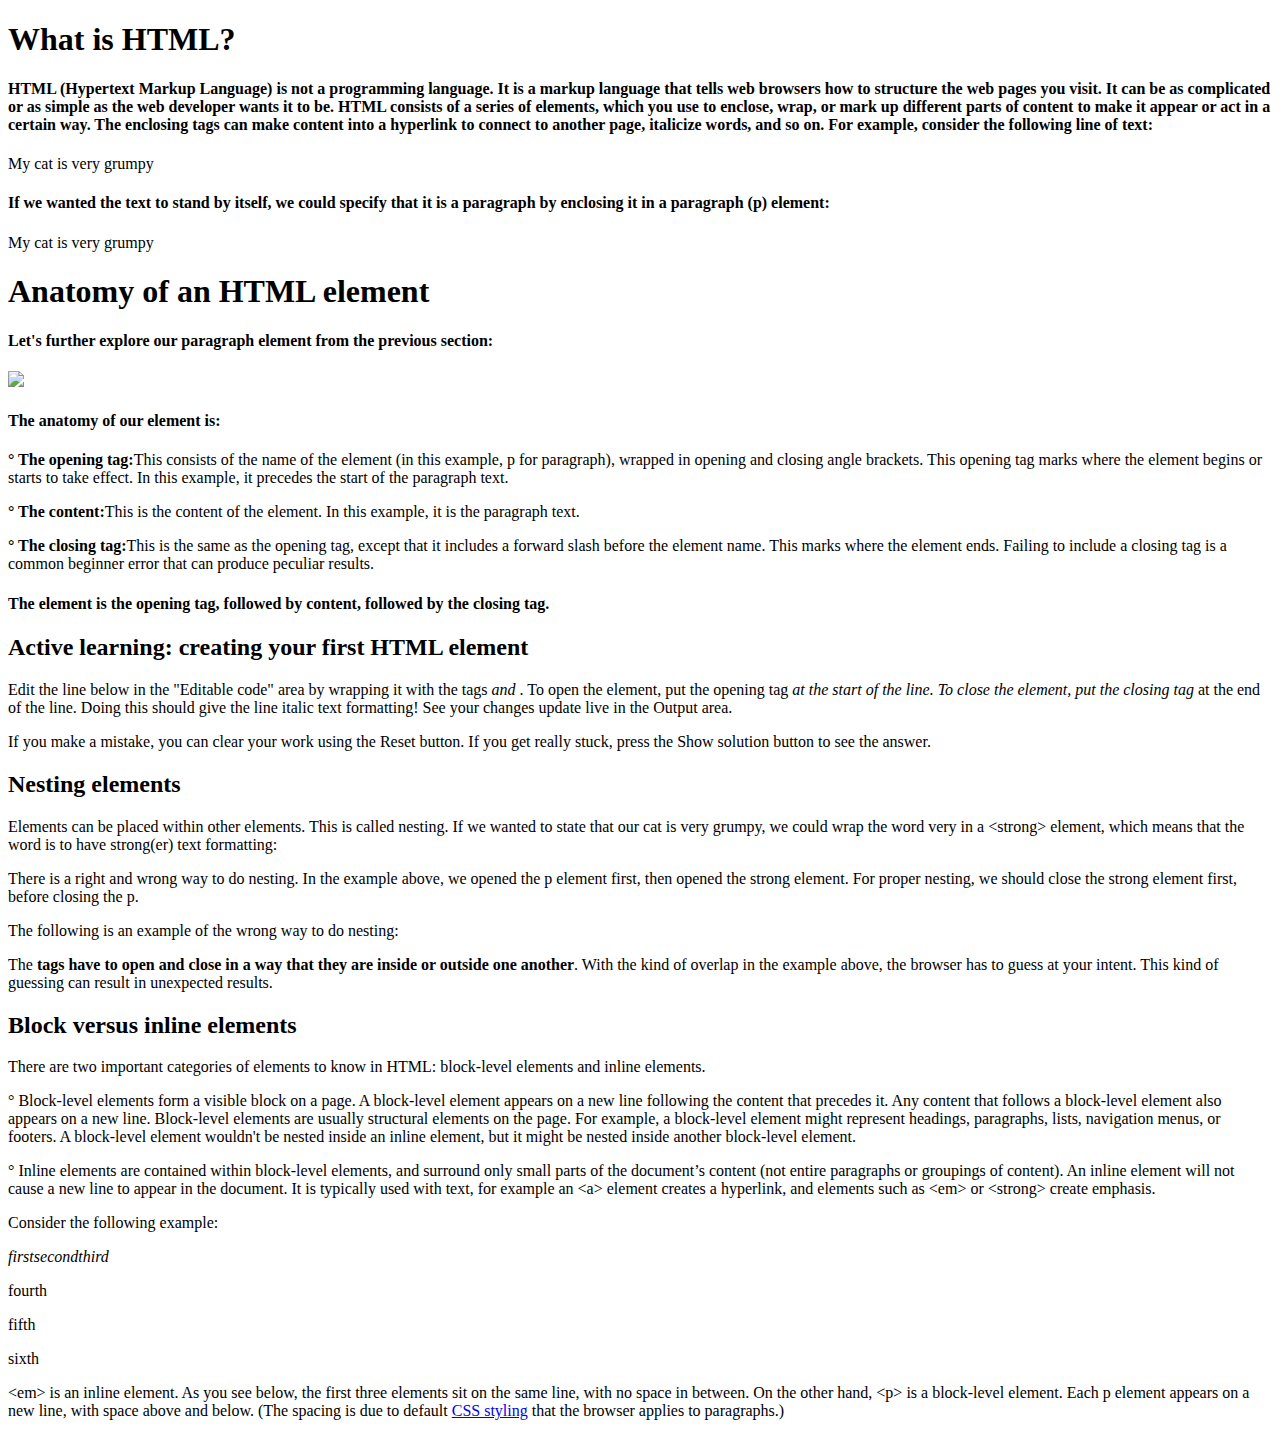
==== code/index.html @ f336d5cf "Next Topic: Empty elements" ====
<!DOCTYPE html>
<html lang="en">
<head>
    <meta charset="UTF-8">
    <title>MDN Learn Resource</title>
</head>
<body>

<h1>What is HTML?</h1>

<h4>HTML (Hypertext Markup Language) is not a programming language. It is a markup language that tells web browsers how to structure the web pages you visit. It can be as complicated or as simple as the web developer wants it to be. HTML consists of a series of elements, which you use to enclose, wrap, or mark up different parts of content to make it appear or act in a certain way. The enclosing tags can make content into a hyperlink to connect to another page, italicize words, and so on.  For example, consider the following line of text:</h4>

<p>My cat is very grumpy</p>


<h4> If we wanted the text to stand by itself, we could specify that it is a paragraph by enclosing it in a paragraph (p) element:</h4>

<p>My cat is very grumpy</p>

<h1>Anatomy of an HTML element</h1>

<h4>Let's further explore our paragraph element from the previous section:</h4>

<img src="https://developer.mozilla.org/en-US/docs/Learn/HTML/Introduction_to_HTML/Getting_started/grumpy-cat-small.png">

<h4>The anatomy of our element is:</h4>

<p><strong>° The opening tag:</strong>This consists of the name of the element (in this example, p for paragraph), wrapped in opening and closing angle brackets. This opening tag marks where the element begins or starts to take effect. In this example, it precedes the start of the paragraph text.</p>

<p><strong>° The content:</strong>This is the content of the element. In this example, it is the paragraph text.</p>

<p><strong>° The closing tag:</strong>This is the same as the opening tag, except that it includes a forward slash before the element name. This marks where the element ends. Failing to include a closing tag is a common beginner error that can produce peculiar results.</p>

<h4>The element is the opening tag, followed by content, followed by the closing tag.</h4>

<h2>Active learning: creating your first HTML element</h2>

<p>Edit the line below in the "Editable code" area by wrapping it with the tags <em> and </em>. To open the element, put the opening tag <em> at the start of the line. To close the element, put the closing tag </em> at the end of the line. Doing this should give the line italic text formatting! See your changes update live in the Output area.</p>

<p>If you make a mistake, you can clear your work using the Reset button. If you get really stuck, press the Show solution button to see the answer.</p>

<h2> Nesting elements </h2>

<p>Elements can be placed within other elements. This is called nesting. If we wanted to state that our cat is very grumpy, we could wrap the word very in a  &lt;strong&gt; element, which means that the word is to have strong(er) text formatting:</p>

<p>There is a right and wrong way to do nesting. In the example above, we opened the p element first, then opened the strong element. For proper nesting, we should close the strong element first, before closing the p.</p>

<p>The following is an example of the wrong way to do nesting:</p>

<p>The <strong>tags have to open and close in a way that they are inside or outside one another</strong>. With the kind of overlap in the example above, the browser has to guess at your intent. This kind of guessing can result in unexpected results.</p>

<h2>Block versus inline elements</h2>

<p>There are two important categories of elements to know in HTML: block-level elements and inline elements.</p>

<p>° Block-level elements form a visible block on a page. A block-level element appears on a new line following the content that precedes it. Any content that follows a block-level element also appears on a new line. Block-level elements are usually structural elements on the page. For example, a block-level element might represent headings, paragraphs, lists, navigation menus, or footers. A block-level element wouldn't be nested inside an inline element, but it might be nested inside another block-level element.</p>

<p>° Inline elements are contained within block-level elements, and surround only small parts of the document’s content (not entire paragraphs or groupings of content). An inline element will not cause a new line to appear in the document. It is typically used with text, for example an &lt;a&gt; element creates a hyperlink, and elements such as &lt;em&gt; or &lt;strong&gt; create emphasis.</p>

<p>Consider the following example:</p>

<!--
<em>first</em><em>second</em><em>third</em>

<p>fourth</p><p>fifth</p><p>sixth</p>
--->

<em>first</em><em>second</em><em>third</em>

<p>fourth</p><p>fifth</p><p>sixth</p>

<p>&lt;em&gt; is an inline element. As you see below, the first three elements sit on the same line, with no space in between. On the other hand, &lt;p&gt; is a block-level element. Each p element appears on a new line, with space above and below. (The spacing is due to default <a href="https://developer.mozilla.org/en-US/docs/Learn/CSS/First_steps">CSS styling</a> that the browser applies to paragraphs.)</p>

</body>
</html>
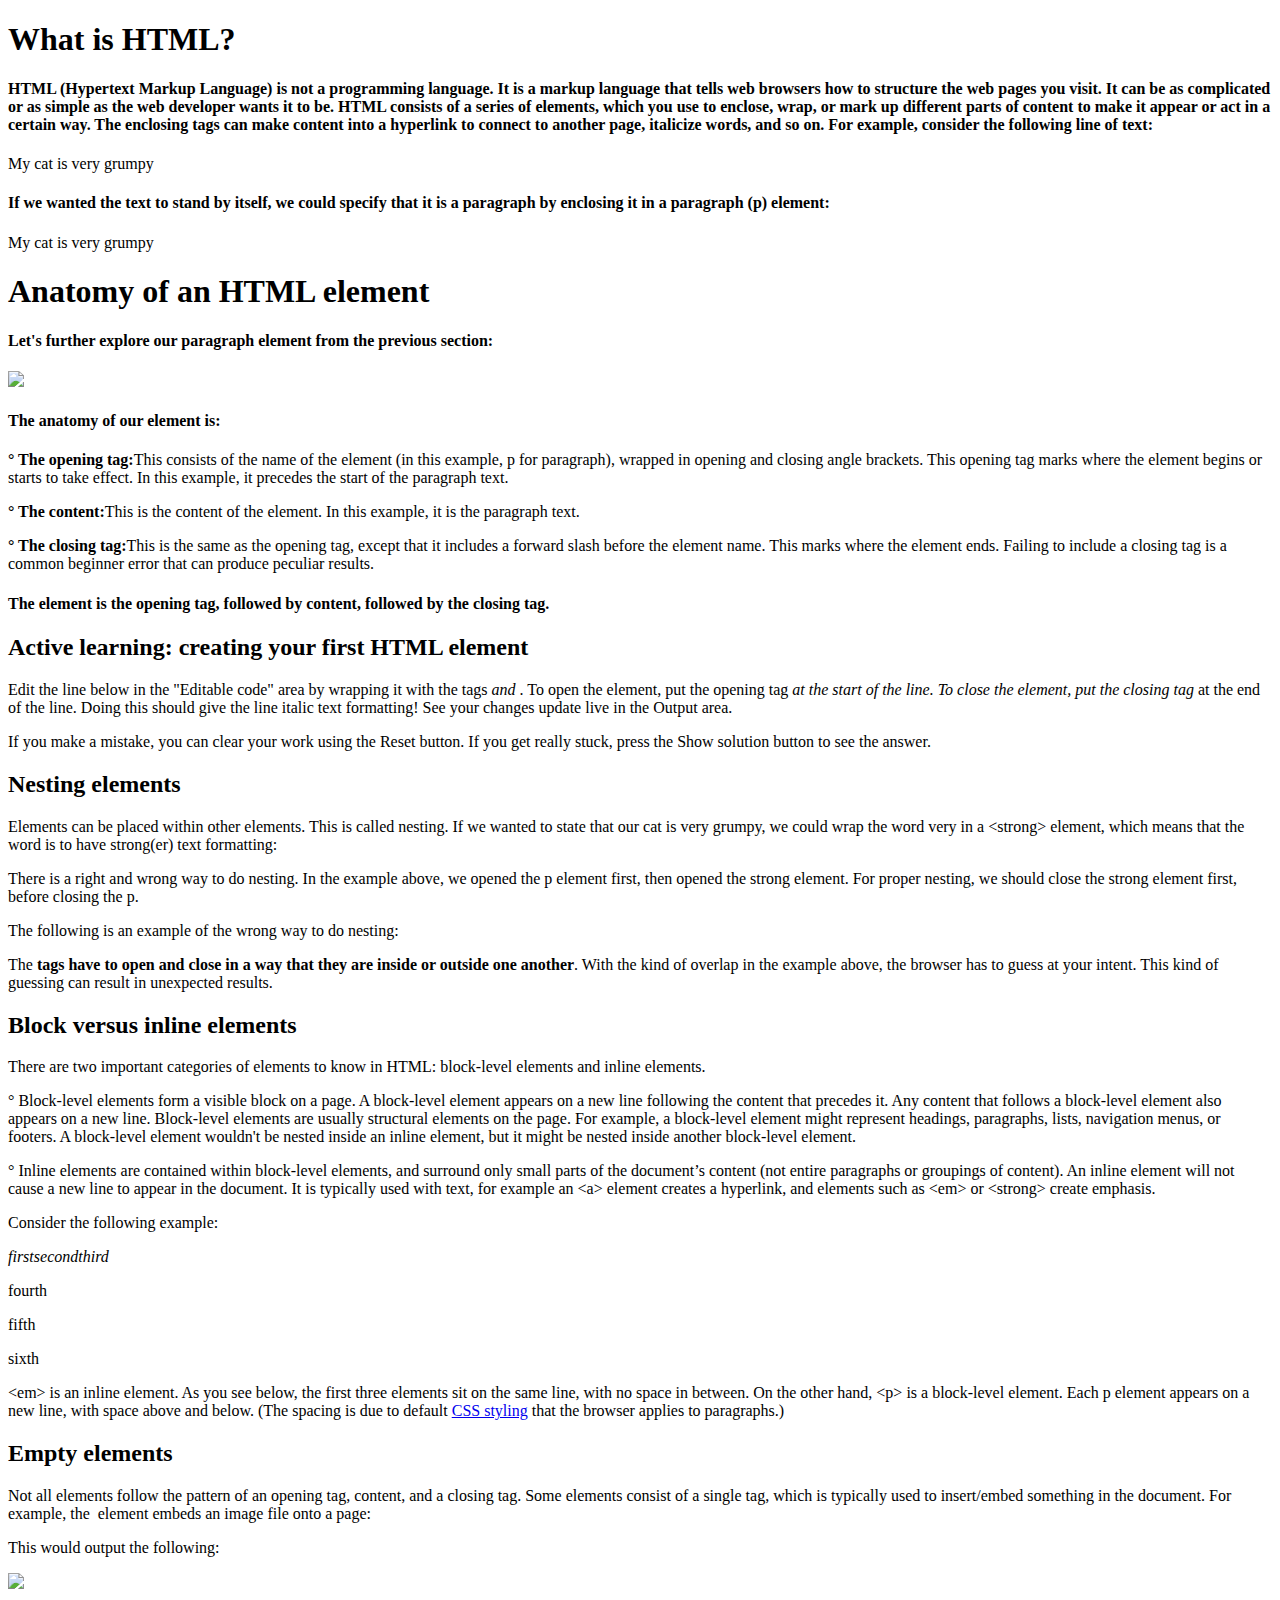
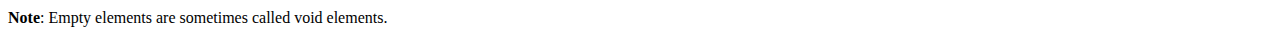
==== commit 1699cd0e: "Next Topic: Attributes" ====
--- a/code/index.html
+++ b/code/index.html
@@ -71,5 +71,19 @@
 
 <p>&lt;em&gt; is an inline element. As you see below, the first three elements sit on the same line, with no space in between. On the other hand, &lt;p&gt; is a block-level element. Each p element appears on a new line, with space above and below. (The spacing is due to default <a href="https://developer.mozilla.org/en-US/docs/Learn/CSS/First_steps">CSS styling</a> that the browser applies to paragraphs.)</p>
 
+<h2>Empty elements</h2>
+
+<p>Not all elements follow the pattern of an opening tag, content, and a closing tag. Some elements consist of a single tag, which is typically used to insert/embed something in the document. For example, the <img> element embeds an image file onto a page:</p>
+
+<!--
+<img src="https://raw.githubusercontent.com/mdn/beginner-html-site/gh-pages/images/firefox-icon.png">
+--->
+
+<p>This would output the following:</p>
+
+<img src="https://raw.githubusercontent.com/mdn/beginner-html-site/gh-pages/images/firefox-icon.png">
+
+<p><strong>Note</strong>: Empty elements are sometimes called void elements.</p>
+
 </body>
 </html>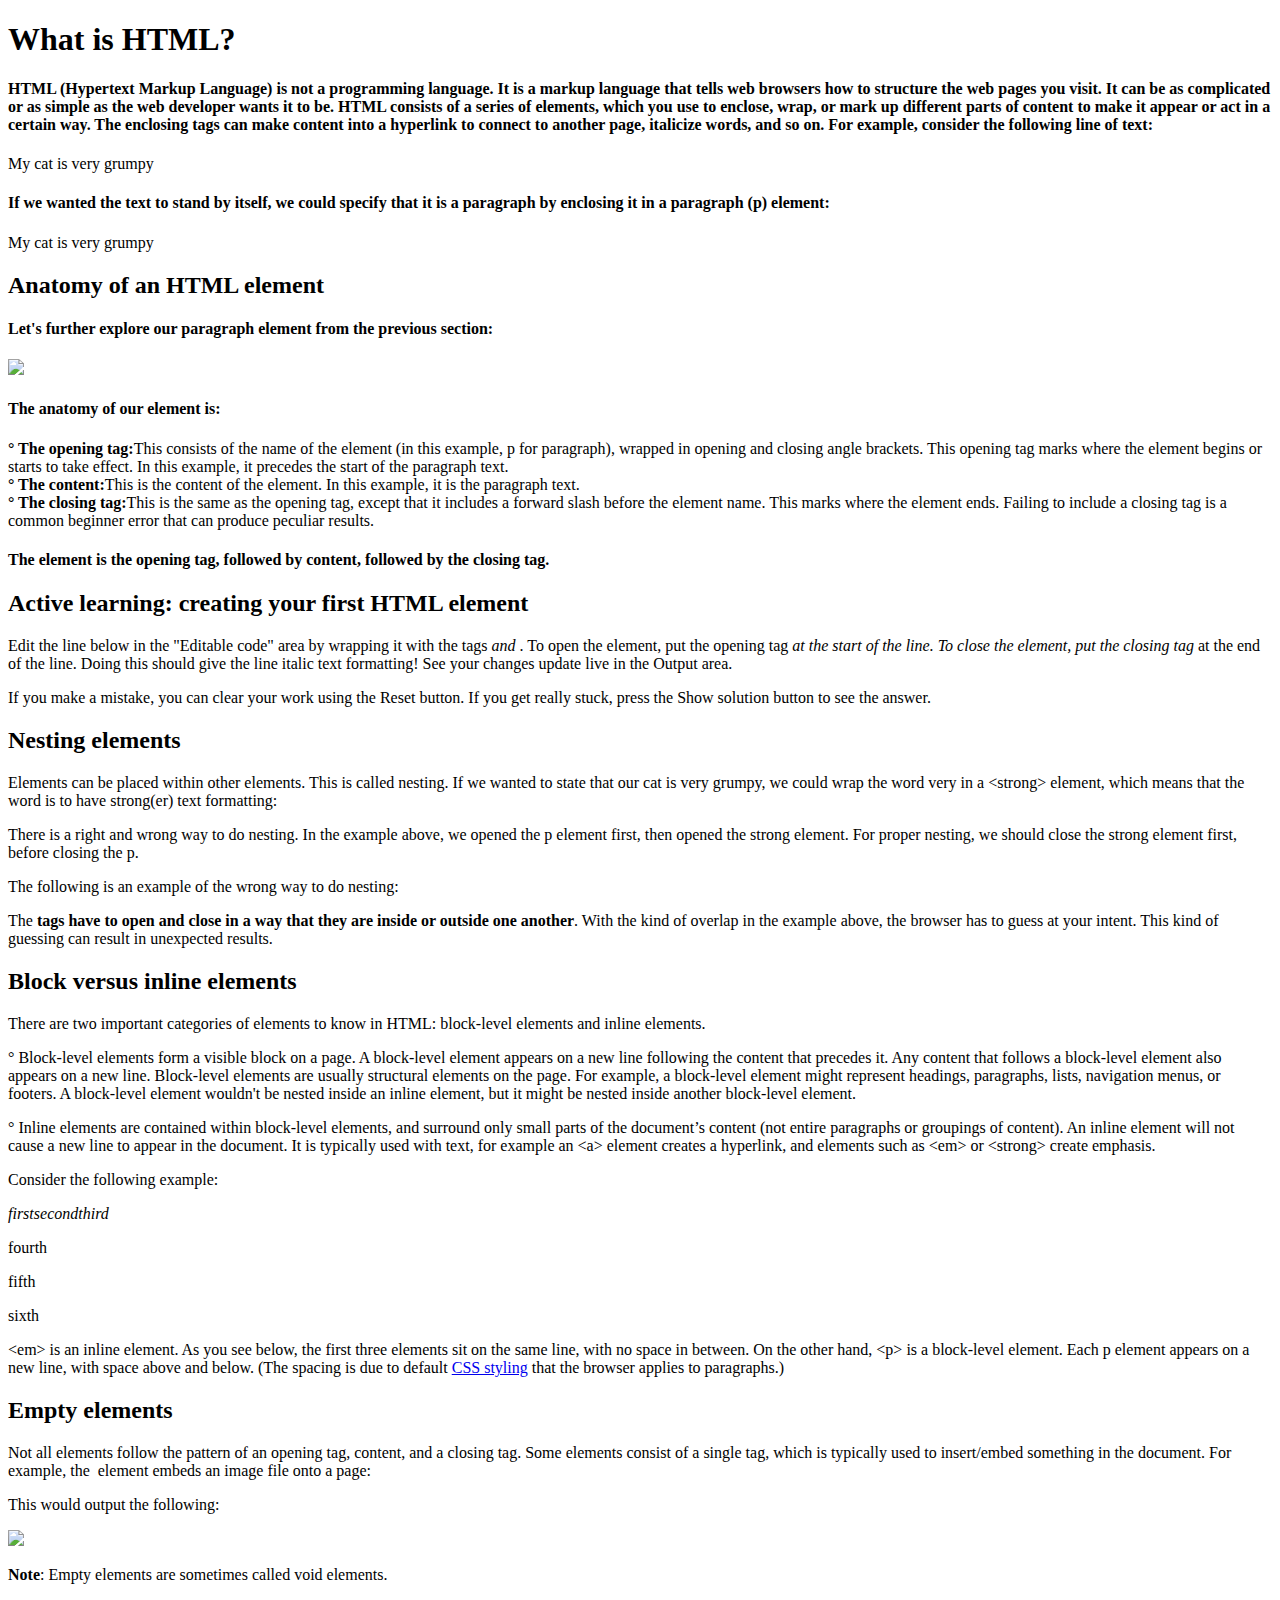
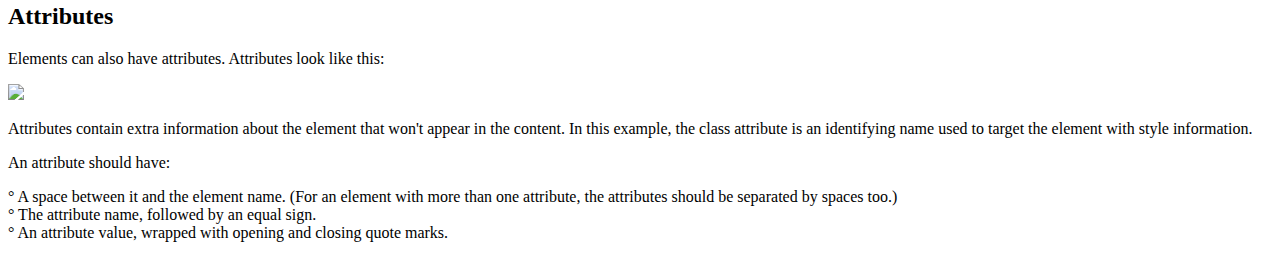
==== commit 380bdfc1: "Next Topic: Active learning: Adding attributes to an element" ====
--- a/code/index.html
+++ b/code/index.html
@@ -17,7 +17,7 @@
 
 <p>My cat is very grumpy</p>
 
-<h1>Anatomy of an HTML element</h1>
+<h2>Anatomy of an HTML element</h2>
 
 <h4>Let's further explore our paragraph element from the previous section:</h4>
 
@@ -25,11 +25,11 @@
 
 <h4>The anatomy of our element is:</h4>
 
-<p><strong>° The opening tag:</strong>This consists of the name of the element (in this example, p for paragraph), wrapped in opening and closing angle brackets. This opening tag marks where the element begins or starts to take effect. In this example, it precedes the start of the paragraph text.</p>
-
-<p><strong>° The content:</strong>This is the content of the element. In this example, it is the paragraph text.</p>
-
-<p><strong>° The closing tag:</strong>This is the same as the opening tag, except that it includes a forward slash before the element name. This marks where the element ends. Failing to include a closing tag is a common beginner error that can produce peculiar results.</p>
+<p>
+    <strong>° The opening tag:</strong>This consists of the name of the element (in this example, p for paragraph), wrapped in opening and closing angle brackets. This opening tag marks where the element begins or starts to take effect. In this example, it precedes the start of the paragraph text.<br />
+    <strong>° The content:</strong>This is the content of the element. In this example, it is the paragraph text.<br/>
+    <strong>° The closing tag:</strong>This is the same as the opening tag, except that it includes a forward slash before the element name. This marks where the element ends. Failing to include a closing tag is a common beginner error that can produce peculiar results.<br />
+</p>
 
 <h4>The element is the opening tag, followed by content, followed by the closing tag.</h4>
 
@@ -85,5 +85,21 @@
 
 <p><strong>Note</strong>: Empty elements are sometimes called void elements.</p>
 
+<h2>Attributes</h2>
+
+<p>Elements can also have attributes. Attributes look like this:</p>
+
+<img src="https://developer.mozilla.org/en-US/docs/Learn/HTML/Introduction_to_HTML/Getting_started/grumpy-cat-attribute-small.png">
+
+<p>Attributes contain extra information about the element that won't appear in the content. In this example, the class attribute is an identifying name used to target the element with style information.</p>
+
+<p>An attribute should have:</p>
+
+<p>
+    ° A space between it and the element name. (For an element with more than one attribute, the attributes should be separated by spaces too.)<br />
+    ° The attribute name, followed by an equal sign.<br />
+    ° An attribute value, wrapped with opening and closing quote marks.<br />
+</p>
+
 </body>
 </html>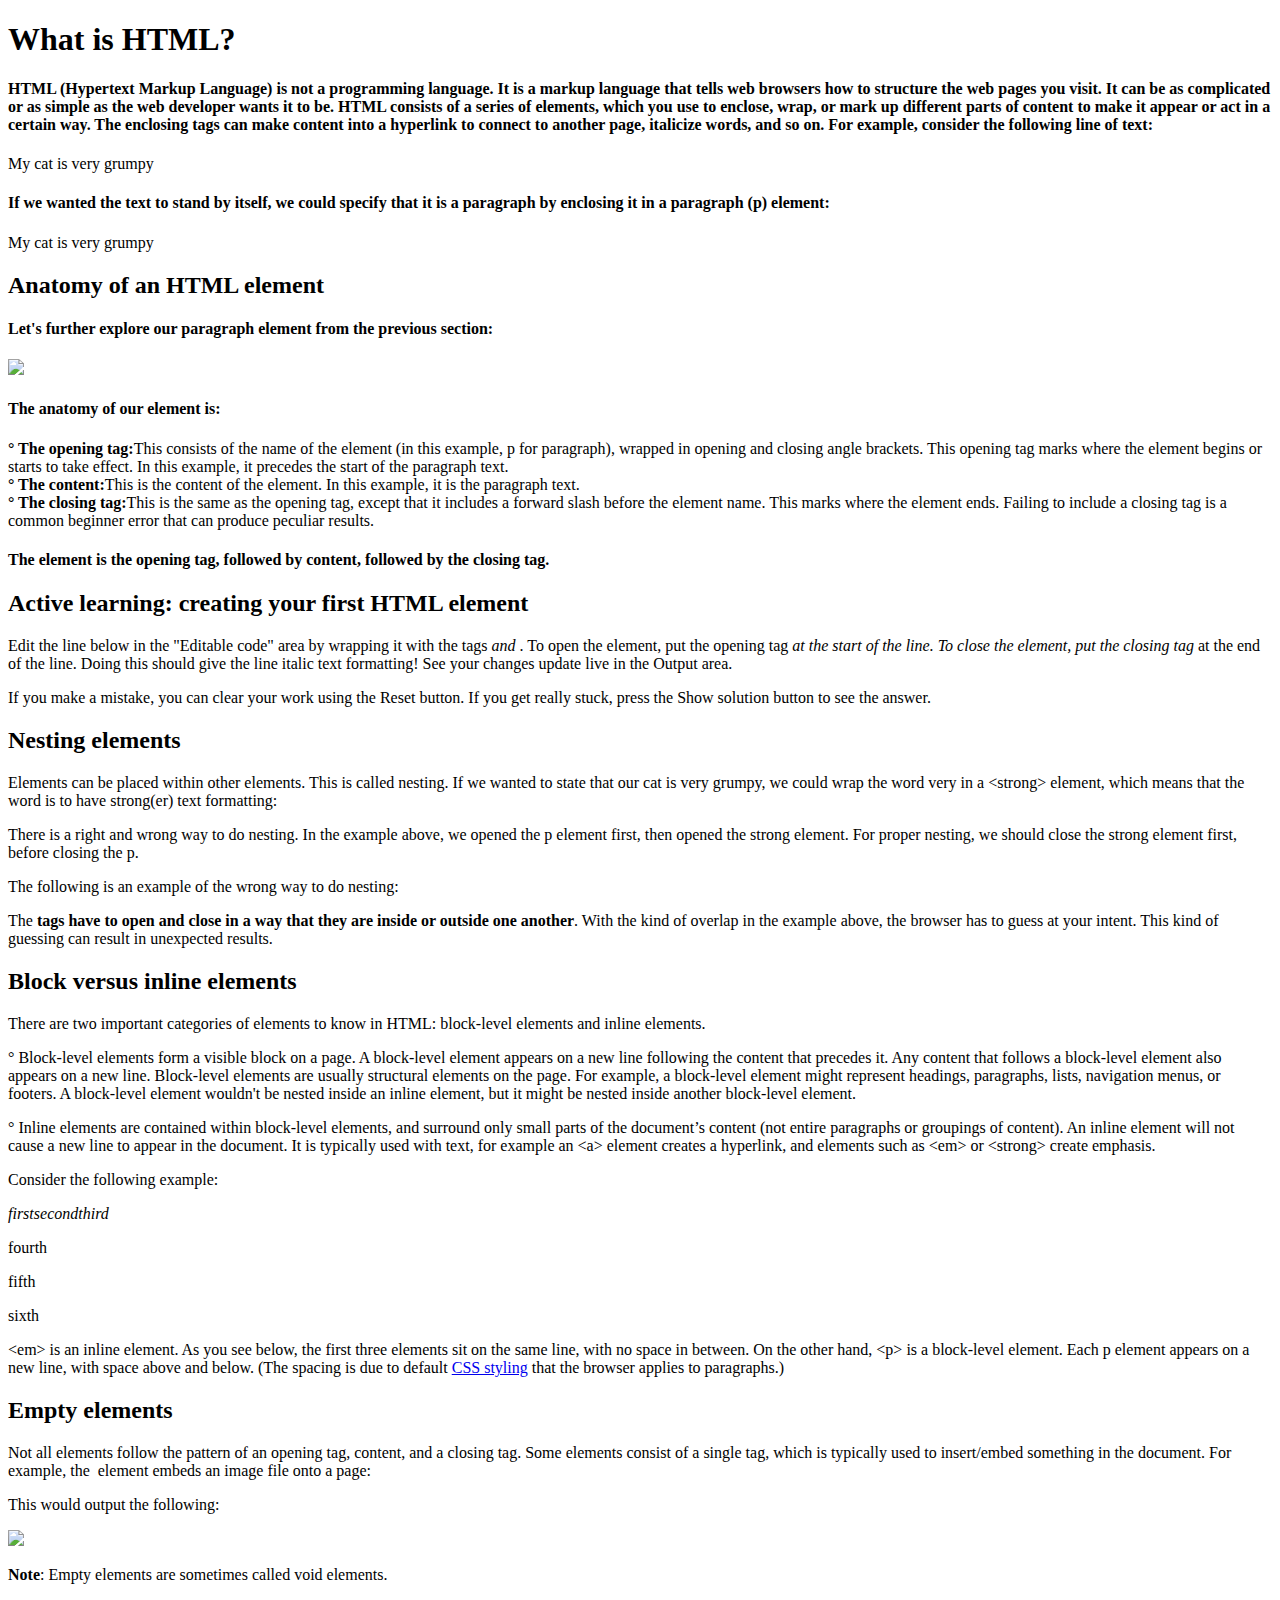
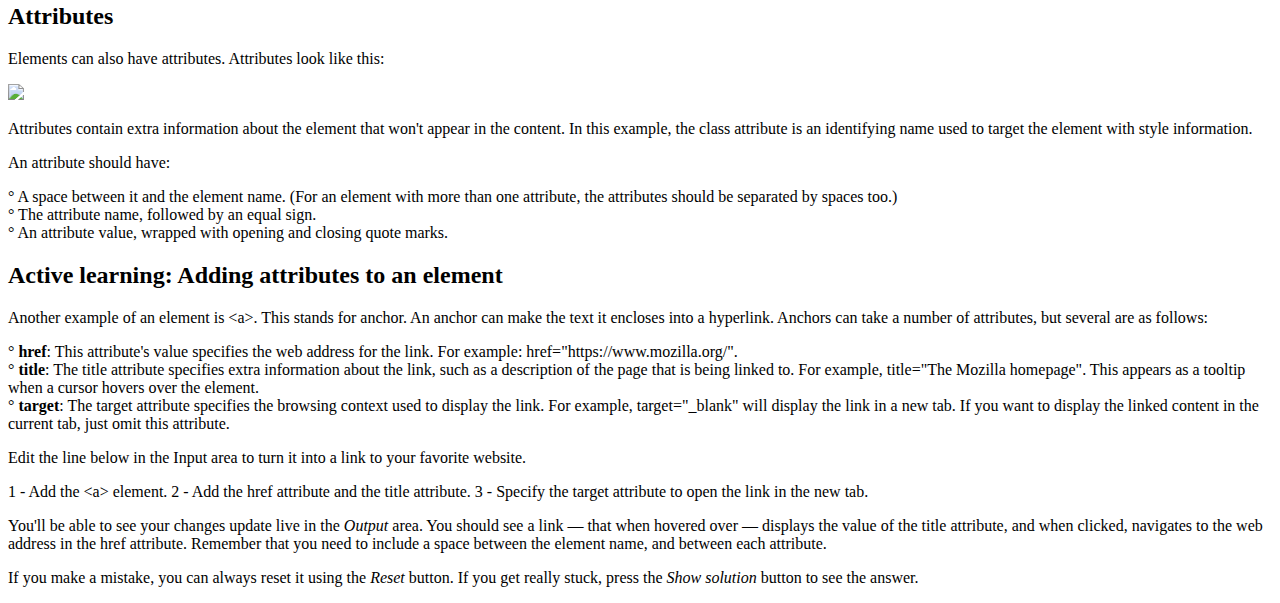
==== commit 3cd6a4ca: "Next Topic: Boolean attributes" ====
--- a/code/index.html
+++ b/code/index.html
@@ -101,5 +101,27 @@
     ° An attribute value, wrapped with opening and closing quote marks.<br />
 </p>
 
+<h2>Active learning: Adding attributes to an element</h2>
+
+<p>Another example of an element is &lt;a&gt;. This stands for anchor. An anchor can make the text it encloses into a hyperlink. Anchors can take a number of attributes, but several are as follows:</p>
+
+<p>
+    ° <strong>href</strong>: This attribute's value specifies the web address for the link. For example: href="https://www.mozilla.org/".</br>
+    ° <strong>title</strong>: The title attribute specifies extra information about the link, such as a description of the page that is being linked to. For example, title="The Mozilla homepage". This appears as a tooltip when a cursor hovers over the element.</br>
+    ° <strong>target</strong>: The target attribute specifies the browsing context used to display the link. For example, target="_blank" will display the link in a new tab. If you want to display the linked content in the current tab, just omit this attribute.</br>
+</p>
+
+<p>Edit the line below in the Input area to turn it into a link to your favorite website.</p>
+
+<p>
+    1 - Add the &lt;a&gt; element.
+    2 - Add the href attribute and the title attribute.
+    3 - Specify the target attribute to open the link in the new tab.
+</p>
+
+<p>You'll be able to see your changes update live in the <i>Output</i> area. You should see a link — that when hovered over — displays the value of the title attribute, and when clicked, navigates to the web address in the href attribute. Remember that you need to include a space between the element name, and between each attribute.</p>
+
+<p>If you make a mistake, you can always reset it using the <i>Reset</i> button. If you get really stuck, press the <i>Show solution</i> button to see the answer.</p>
+
 </body>
 </html>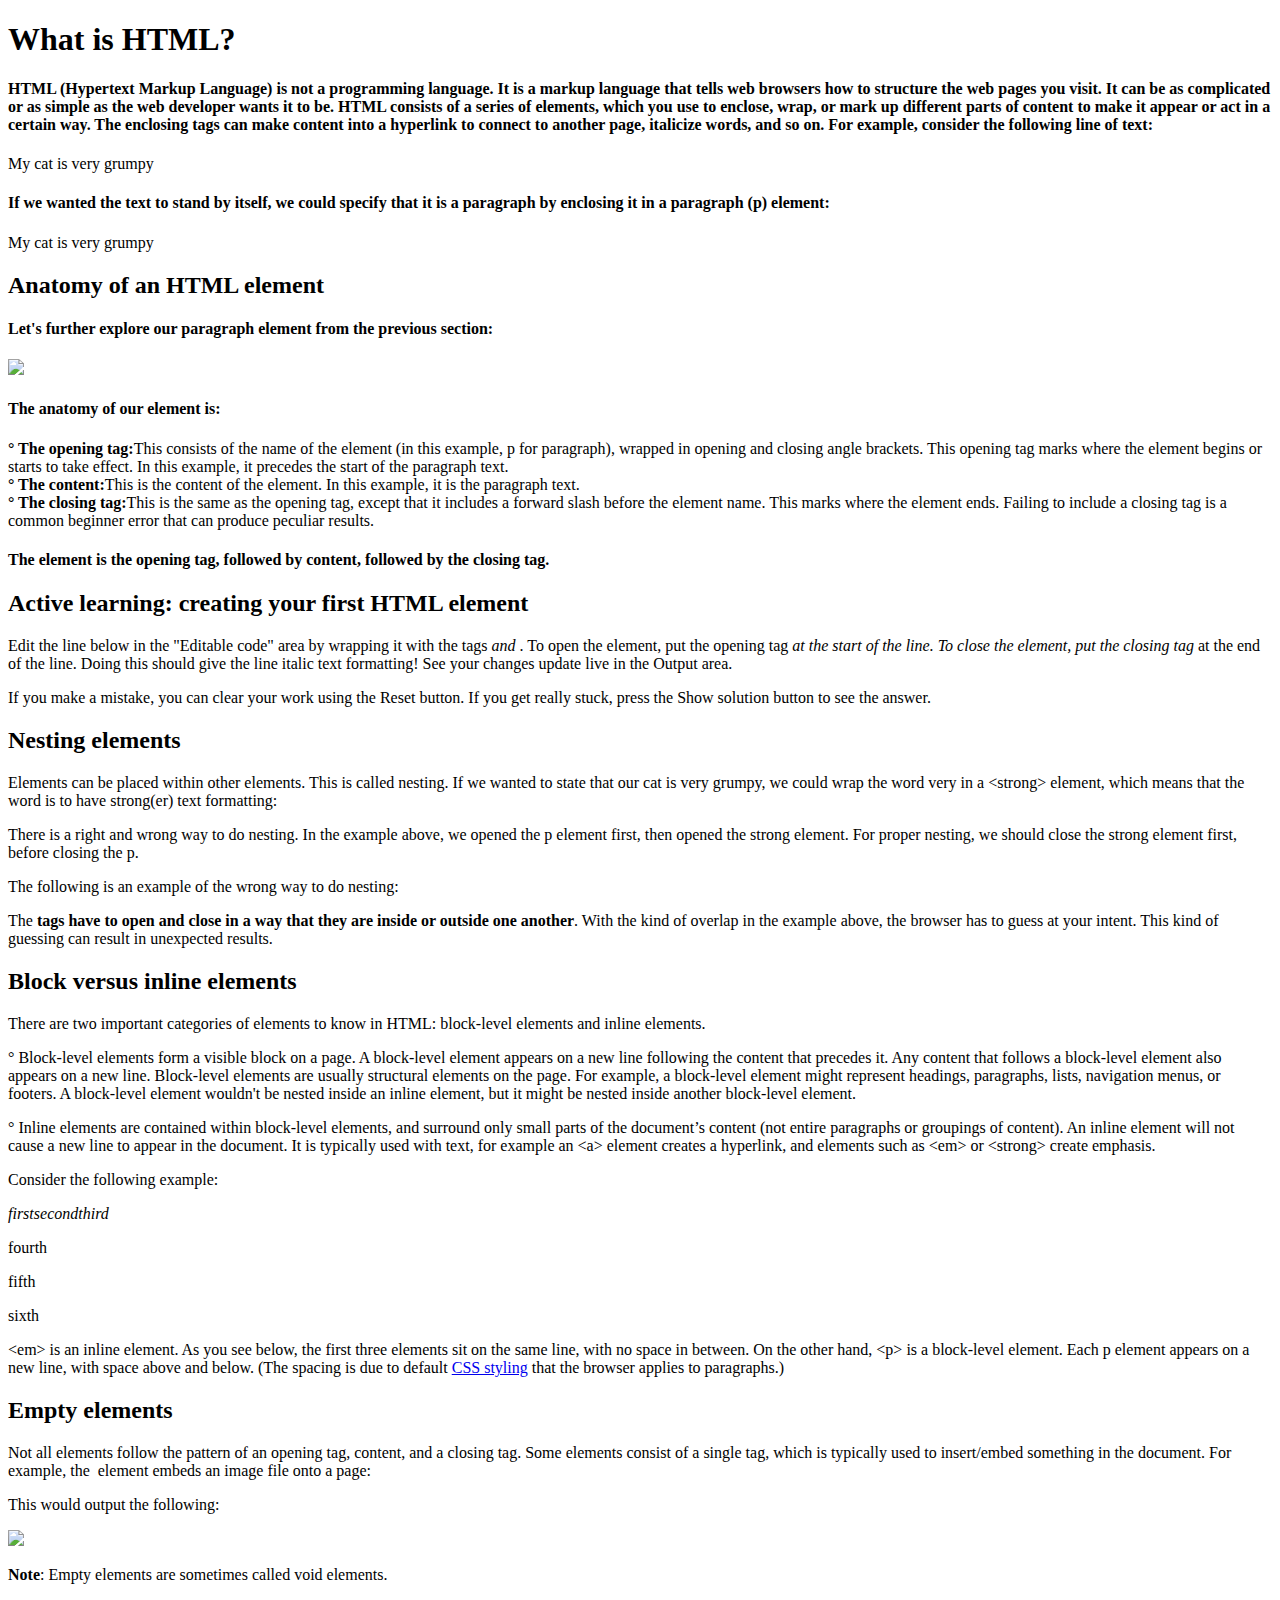
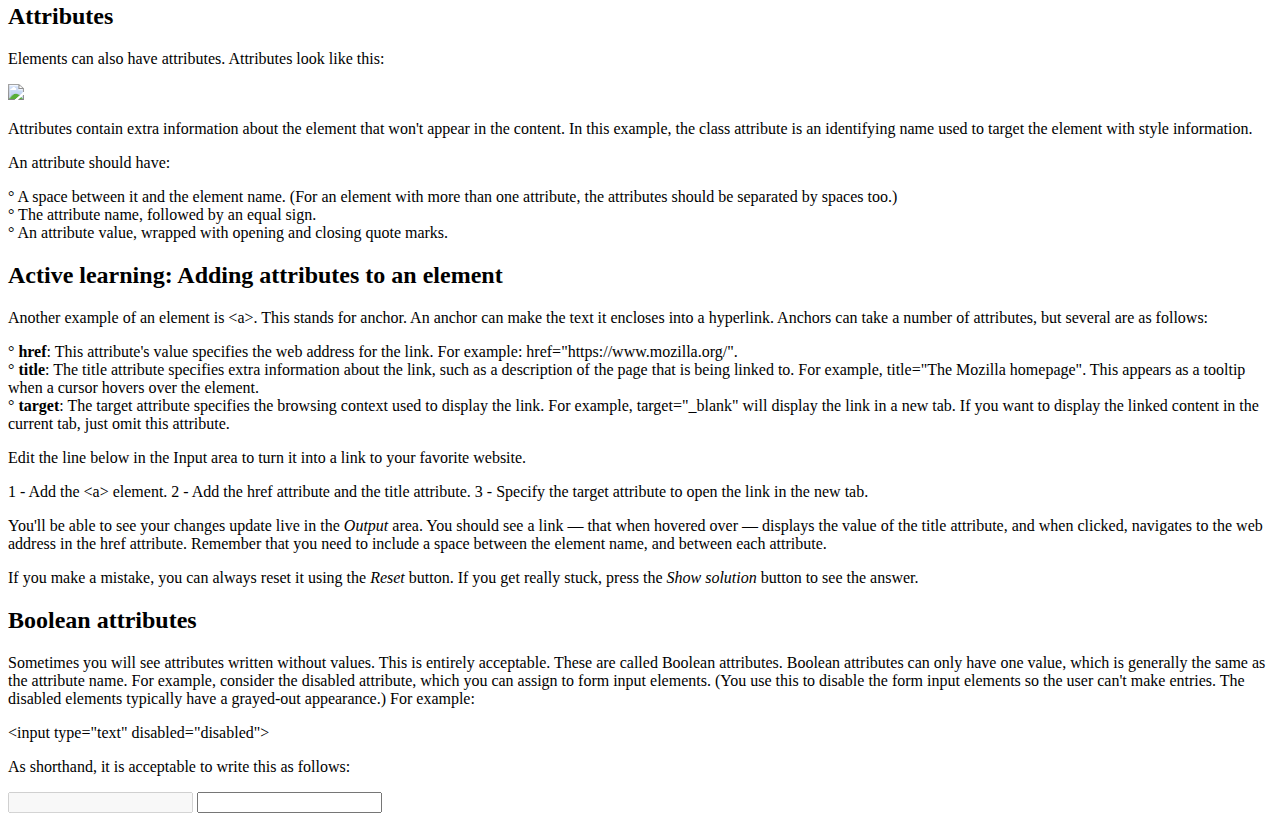
==== commit a81d7902: "Next Topic: Omitting quotes around attribute values" ====
--- a/code/index.html
+++ b/code/index.html
@@ -123,5 +123,19 @@
 
 <p>If you make a mistake, you can always reset it using the <i>Reset</i> button. If you get really stuck, press the <i>Show solution</i> button to see the answer.</p>
 
+<h2>Boolean attributes</h2>
+
+<p>Sometimes you will see attributes written without values. This is entirely acceptable. These are called Boolean attributes. Boolean attributes can only have one value, which is generally the same as the attribute name. For example, consider the disabled attribute, which you can assign to form input elements. (You use this to disable the form input elements so the user can't make entries. The disabled elements typically have a grayed-out appearance.) For example:</p>
+
+<a type="text">&lt;input type="text" disabled="disabled"&gt;</a>
+
+<p>As shorthand, it is acceptable to write this as follows:</p>
+
+<!-- using the disabled attribute prevents the end user from entering text into the input box -->
+<input type="text" disabled>
+
+<!-- text input is allowed, as it doesn't contain the disabled attribute -->
+<input type="text">
+
 </body>
 </html>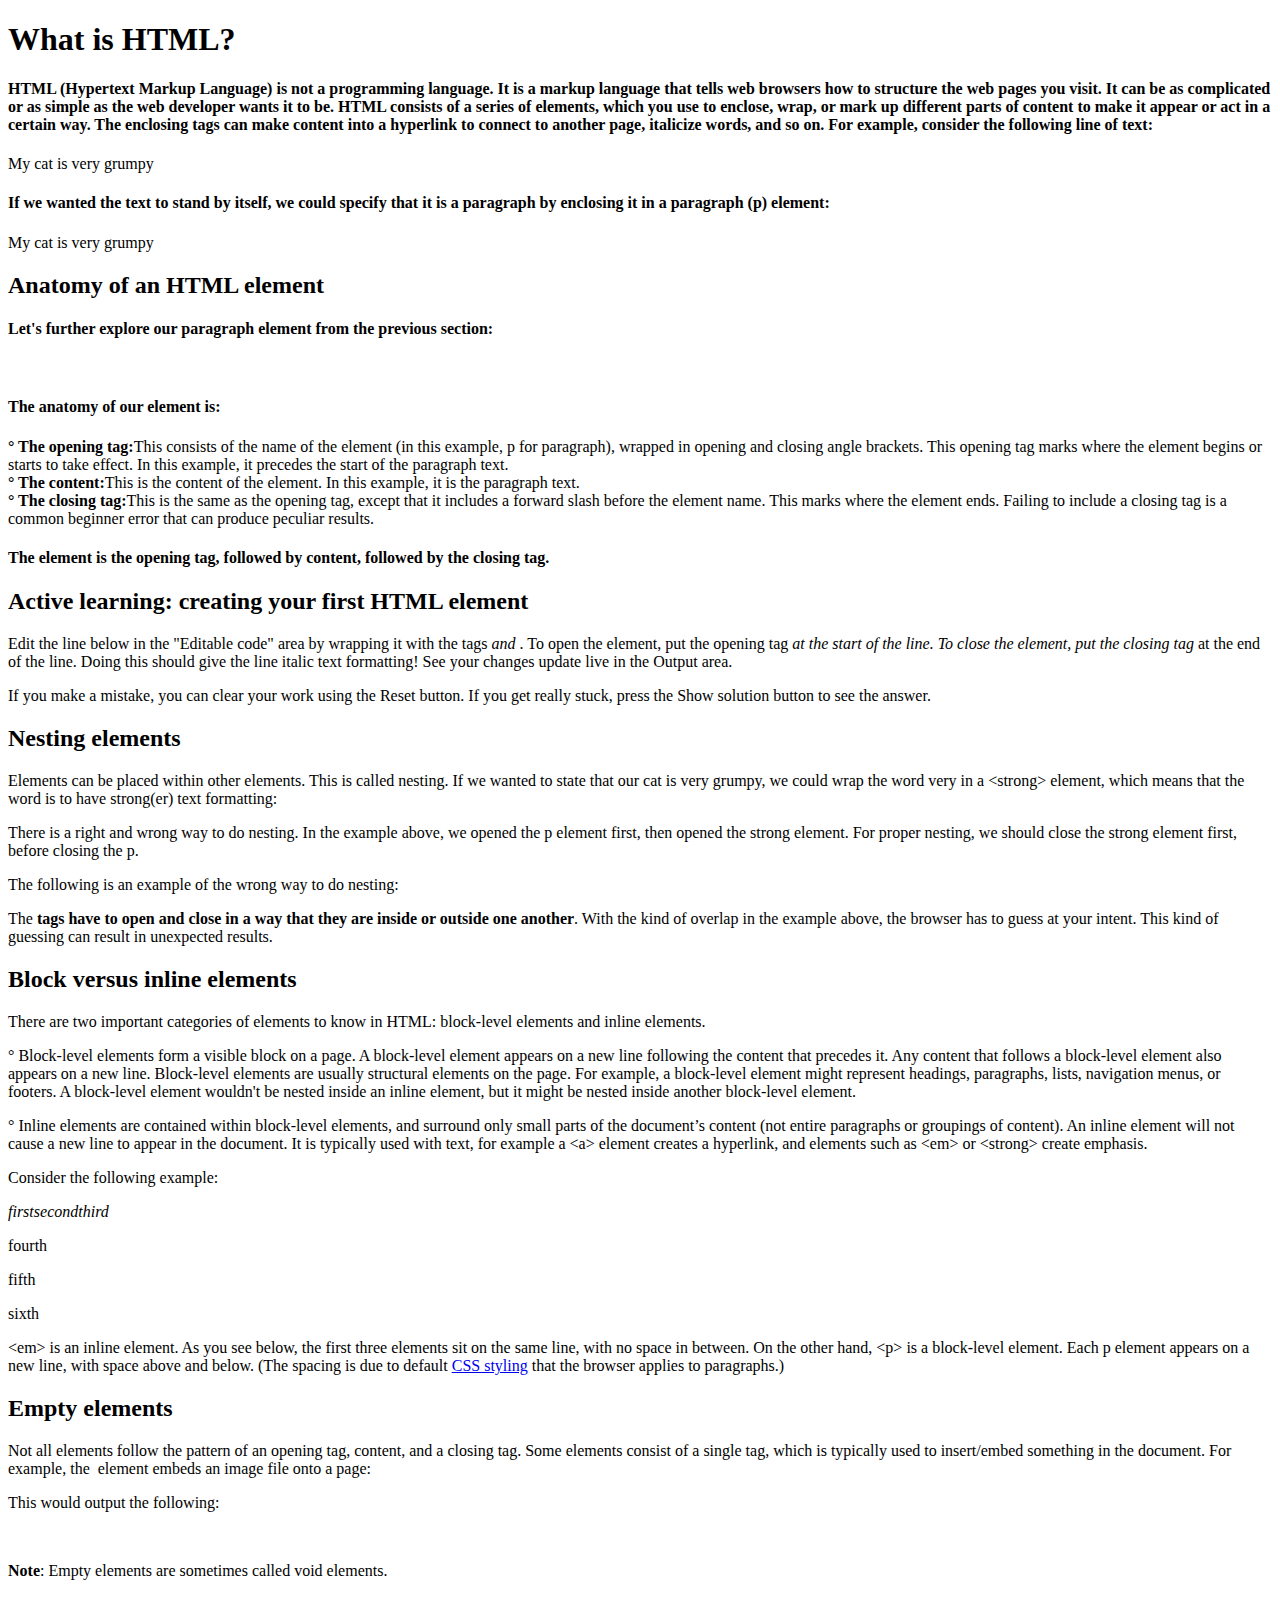
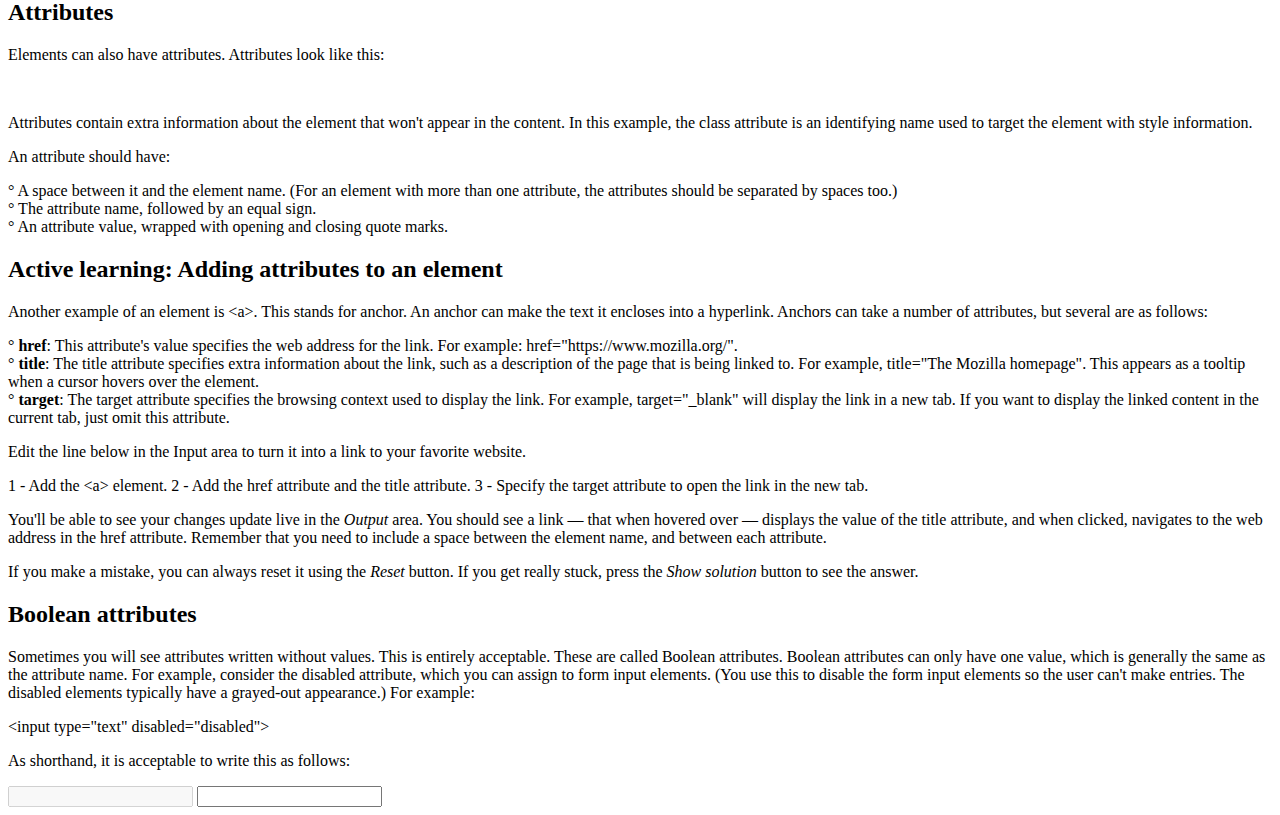
==== commit 1b32a603: "Errors (syntax and code) -> fixed" ====
--- a/code/index.html
+++ b/code/index.html
@@ -21,7 +21,7 @@
 
 <h4>Let's further explore our paragraph element from the previous section:</h4>
 
-<img src="https://developer.mozilla.org/en-US/docs/Learn/HTML/Introduction_to_HTML/Getting_started/grumpy-cat-small.png">
+<img src="https://developer.mozilla.org/en-US/docs/Learn/HTML/Introduction_to_HTML/Getting_started/grumpy-cat-small.png" alt="">
 
 <h4>The anatomy of our element is:</h4>
 
@@ -55,7 +55,7 @@
 
 <p>° Block-level elements form a visible block on a page. A block-level element appears on a new line following the content that precedes it. Any content that follows a block-level element also appears on a new line. Block-level elements are usually structural elements on the page. For example, a block-level element might represent headings, paragraphs, lists, navigation menus, or footers. A block-level element wouldn't be nested inside an inline element, but it might be nested inside another block-level element.</p>
 
-<p>° Inline elements are contained within block-level elements, and surround only small parts of the document’s content (not entire paragraphs or groupings of content). An inline element will not cause a new line to appear in the document. It is typically used with text, for example an &lt;a&gt; element creates a hyperlink, and elements such as &lt;em&gt; or &lt;strong&gt; create emphasis.</p>
+<p>° Inline elements are contained within block-level elements, and surround only small parts of the document’s content (not entire paragraphs or groupings of content). An inline element will not cause a new line to appear in the document. It is typically used with text, for example a &lt;a&gt; element creates a hyperlink, and elements such as &lt;em&gt; or &lt;strong&gt; create emphasis.</p>
 
 <p>Consider the following example:</p>
 
@@ -73,7 +73,7 @@
 
 <h2>Empty elements</h2>
 
-<p>Not all elements follow the pattern of an opening tag, content, and a closing tag. Some elements consist of a single tag, which is typically used to insert/embed something in the document. For example, the <img> element embeds an image file onto a page:</p>
+<p>Not all elements follow the pattern of an opening tag, content, and a closing tag. Some elements consist of a single tag, which is typically used to insert/embed something in the document. For example, the <img src="" alt=""> element embeds an image file onto a page:</p>
 
 <!--
 <img src="https://raw.githubusercontent.com/mdn/beginner-html-site/gh-pages/images/firefox-icon.png">
@@ -81,7 +81,7 @@
 
 <p>This would output the following:</p>
 
-<img src="https://raw.githubusercontent.com/mdn/beginner-html-site/gh-pages/images/firefox-icon.png">
+<img src="https://raw.githubusercontent.com/mdn/beginner-html-site/gh-pages/images/firefox-icon.png" alt="">
 
 <p><strong>Note</strong>: Empty elements are sometimes called void elements.</p>
 
@@ -89,14 +89,14 @@
 
 <p>Elements can also have attributes. Attributes look like this:</p>
 
-<img src="https://developer.mozilla.org/en-US/docs/Learn/HTML/Introduction_to_HTML/Getting_started/grumpy-cat-attribute-small.png">
+<img src="https://developer.mozilla.org/en-US/docs/Learn/HTML/Introduction_to_HTML/Getting_started/grumpy-cat-attribute-small.png" alt="">
 
 <p>Attributes contain extra information about the element that won't appear in the content. In this example, the class attribute is an identifying name used to target the element with style information.</p>
 
 <p>An attribute should have:</p>
 
 <p>
-    ° A space between it and the element name. (For an element with more than one attribute, the attributes should be separated by spaces too.)<br />
+    ° A space between it and the element name. (For an element with more than one attribute, the attributes should be separated by spaces too.)<br/>
     ° The attribute name, followed by an equal sign.<br />
     ° An attribute value, wrapped with opening and closing quote marks.<br />
 </p>
@@ -106,9 +106,9 @@
 <p>Another example of an element is &lt;a&gt;. This stands for anchor. An anchor can make the text it encloses into a hyperlink. Anchors can take a number of attributes, but several are as follows:</p>
 
 <p>
-    ° <strong>href</strong>: This attribute's value specifies the web address for the link. For example: href="https://www.mozilla.org/".</br>
-    ° <strong>title</strong>: The title attribute specifies extra information about the link, such as a description of the page that is being linked to. For example, title="The Mozilla homepage". This appears as a tooltip when a cursor hovers over the element.</br>
-    ° <strong>target</strong>: The target attribute specifies the browsing context used to display the link. For example, target="_blank" will display the link in a new tab. If you want to display the linked content in the current tab, just omit this attribute.</br>
+    ° <strong>href</strong>: This attribute's value specifies the web address for the link. For example: href="https://www.mozilla.org/".<br>
+    ° <strong>title</strong>: The title attribute specifies extra information about the link, such as a description of the page that is being linked to. For example, title="The Mozilla homepage". This appears as a tooltip when a cursor hovers over the element.<br>
+    ° <strong>target</strong>: The target attribute specifies the browsing context used to display the link. For example, target="_blank" will display the link in a new tab. If you want to display the linked content in the current tab, just omit this attribute.<br>
 </p>
 
 <p>Edit the line below in the Input area to turn it into a link to your favorite website.</p>
@@ -132,10 +132,14 @@
 <p>As shorthand, it is acceptable to write this as follows:</p>
 
 <!-- using the disabled attribute prevents the end user from entering text into the input box -->
-<input type="text" disabled>
+<label>
+    <input type="text" disabled>
+</label>
 
 <!-- text input is allowed, as it doesn't contain the disabled attribute -->
-<input type="text">
+<label>
+    <input type="text">
+</label>
 
 </body>
 </html>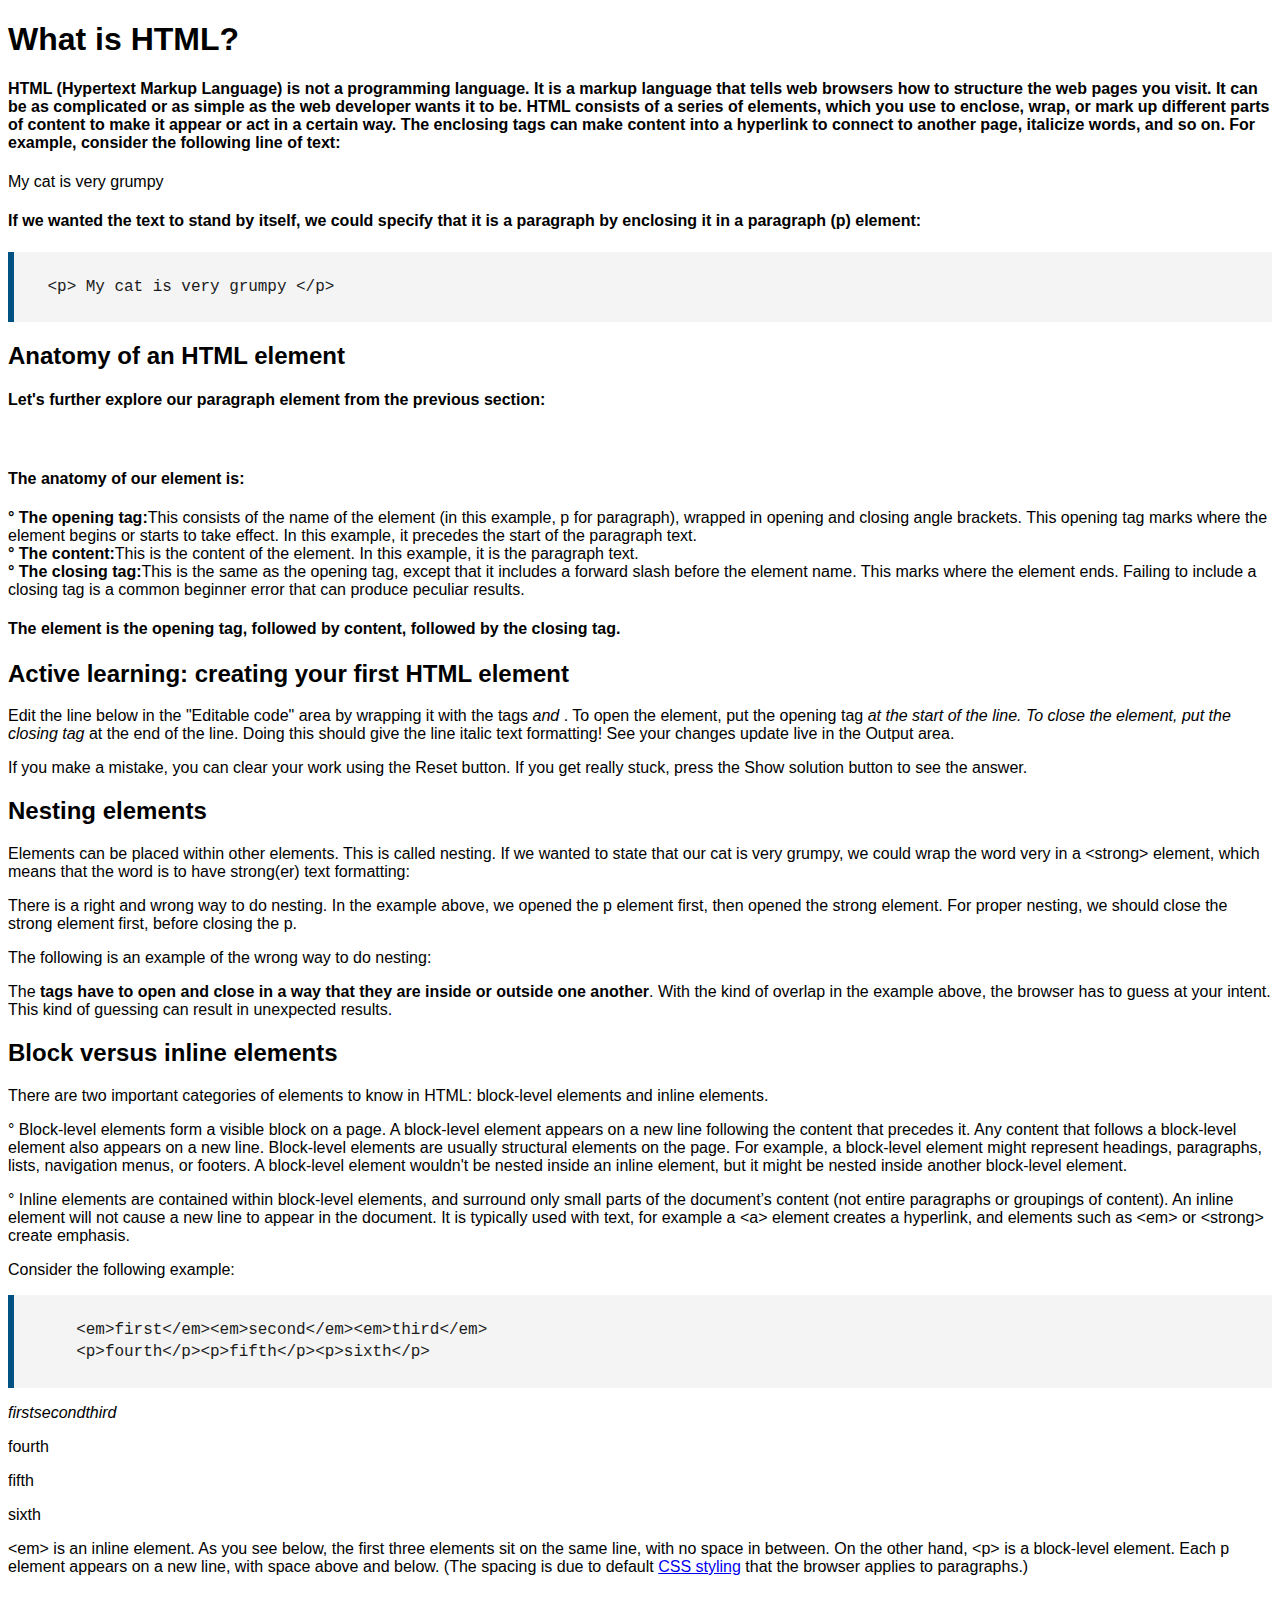
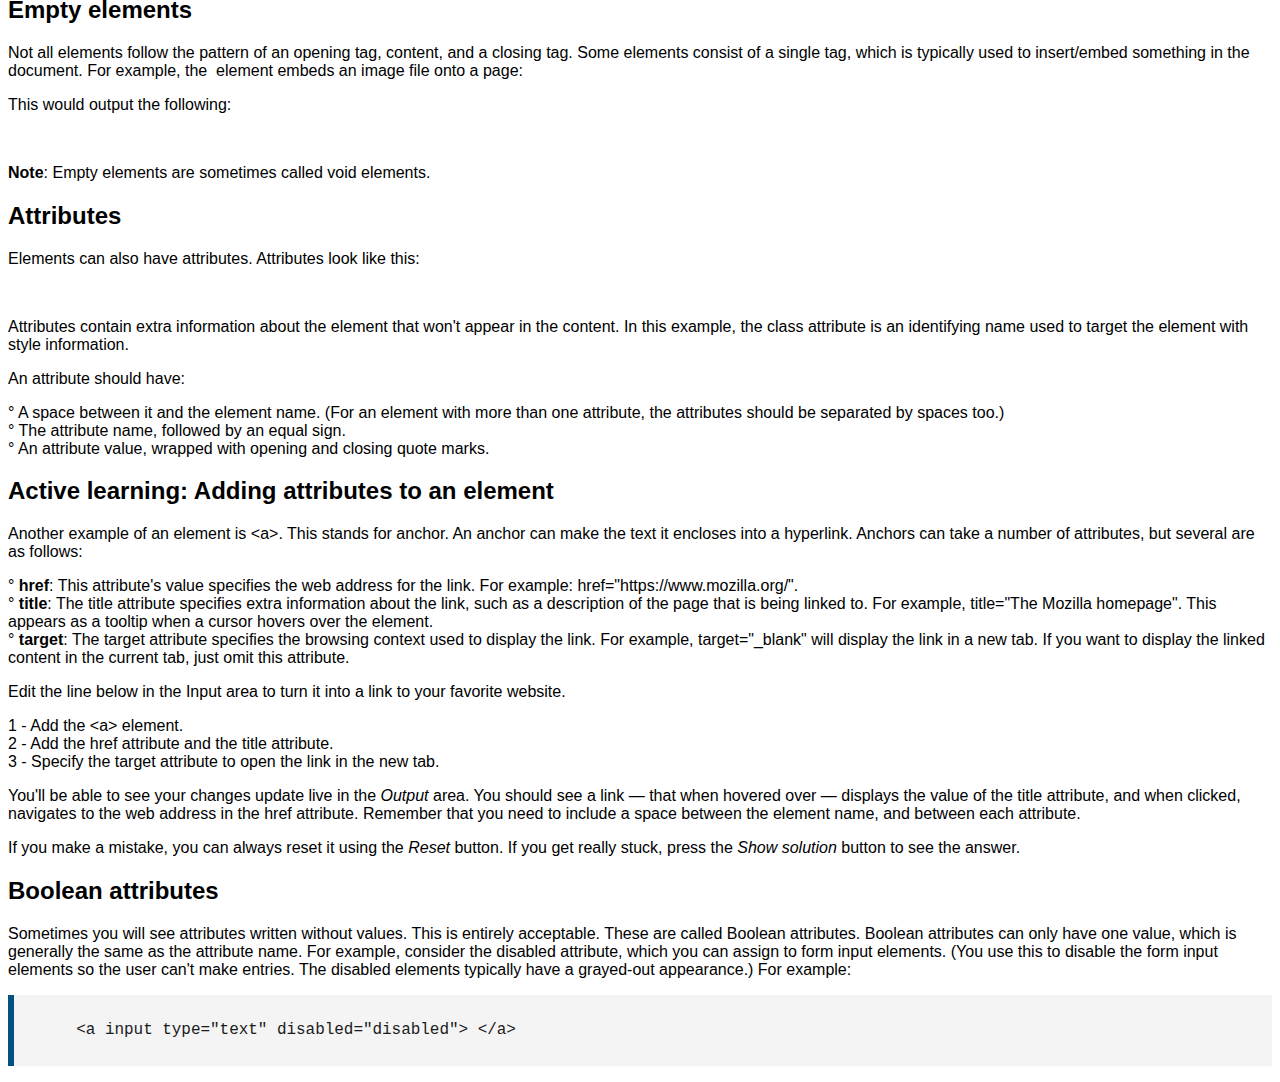
==== commit 568b821b: "CSS folder -> add | style.css -> incremented" ====
--- a/code/index.html
+++ b/code/index.html
@@ -2,6 +2,7 @@
 <html lang="en">
 <head>
     <meta charset="UTF-8">
+    <link rel="stylesheet" href="../code/CSS/style.css"/>
     <title>MDN Learn Resource</title>
 </head>
 <body>
@@ -12,10 +13,9 @@
 
 <p>My cat is very grumpy</p>
 
-
 <h4> If we wanted the text to stand by itself, we could specify that it is a paragraph by enclosing it in a paragraph (p) element:</h4>
 
-<p>My cat is very grumpy</p>
+<pre class="no-translate"> &lt;p&gt; My cat is very grumpy &lt;/p&gt; </pre>
 
 <h2>Anatomy of an HTML element</h2>
 
@@ -59,11 +59,10 @@
 
 <p>Consider the following example:</p>
 
-<!--
-<em>first</em><em>second</em><em>third</em>
-
-<p>fourth</p><p>fifth</p><p>sixth</p>
---->
+<pre class="no-translate">
+    &lt;em&gt;first&lt;/em&gt;&lt;em&gt;second&lt;/em&gt;&lt;em&gt;third&lt;/em&gt;
+    &lt;p&gt;fourth&lt;/p&gt;&lt;p&gt;fifth&lt;/p&gt;&lt;p&gt;sixth&lt;/p&gt;
+</pre>
 
 <em>first</em><em>second</em><em>third</em>
 
@@ -114,9 +113,9 @@
 <p>Edit the line below in the Input area to turn it into a link to your favorite website.</p>
 
 <p>
-    1 - Add the &lt;a&gt; element.
-    2 - Add the href attribute and the title attribute.
-    3 - Specify the target attribute to open the link in the new tab.
+    1 - Add the &lt;a&gt; element.<br>
+    2 - Add the href attribute and the title attribute.<br>
+    3 - Specify the target attribute to open the link in the new tab.<br>
 </p>
 
 <p>You'll be able to see your changes update live in the <i>Output</i> area. You should see a link — that when hovered over — displays the value of the title attribute, and when clicked, navigates to the web address in the href attribute. Remember that you need to include a space between the element name, and between each attribute.</p>
@@ -127,19 +126,9 @@
 
 <p>Sometimes you will see attributes written without values. This is entirely acceptable. These are called Boolean attributes. Boolean attributes can only have one value, which is generally the same as the attribute name. For example, consider the disabled attribute, which you can assign to form input elements. (You use this to disable the form input elements so the user can't make entries. The disabled elements typically have a grayed-out appearance.) For example:</p>
 
-<a type="text">&lt;input type="text" disabled="disabled"&gt;</a>
-
-<p>As shorthand, it is acceptable to write this as follows:</p>
-
-<!-- using the disabled attribute prevents the end user from entering text into the input box -->
-<label>
-    <input type="text" disabled>
-</label>
-
-<!-- text input is allowed, as it doesn't contain the disabled attribute -->
-<label>
-    <input type="text">
-</label>
+<pre class="no-translate">
+    &lt;a input type="text" disabled="disabled"&gt; &lt;/a&gt;
+</pre>
 
 </body>
 </html>--- a/code/CSS/style.css
+++ b/code/CSS/style.css
@@ -0,0 +1,27 @@
+pre {
+  color: #1b1b1b;
+  letter-spacing: -.0027777778rem;
+  -webkit-font-smoothing: antialiased;
+  text-rendering: optimizeSpeed;
+  box-sizing: border-box;
+  border-left: 6px solid #005282;
+  font-size: 1rem;
+  line-height: 1.4;
+  margin: 0 0 24px;
+  max-width: 100%;
+  overflow: auto;
+  padding: 24px;
+  width: 100%;
+  background-color: #f4f4f4;
+}
+
+pre {
+  display: block;
+  font-family: monospace;
+  white-space: pre;
+  margin: 1em 0px;
+}
+
+body {
+  font-family: "Arial";
+}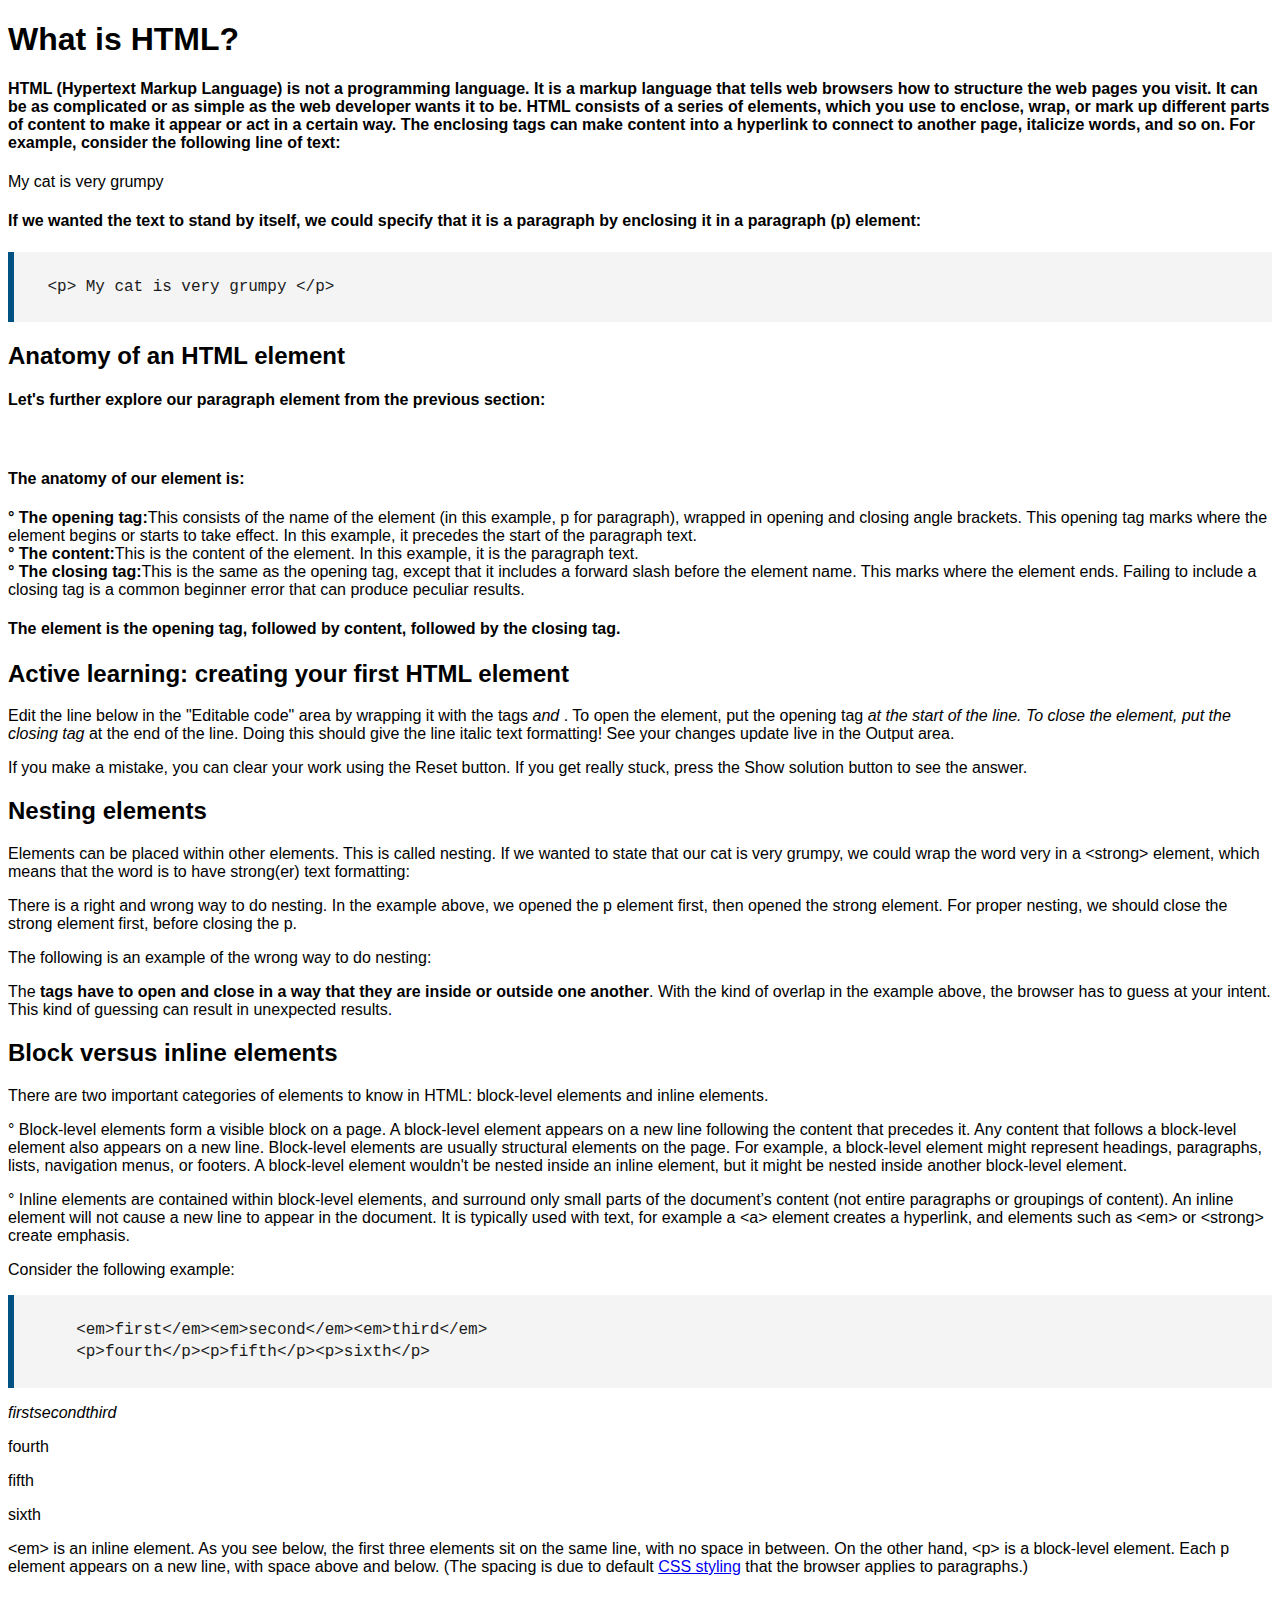
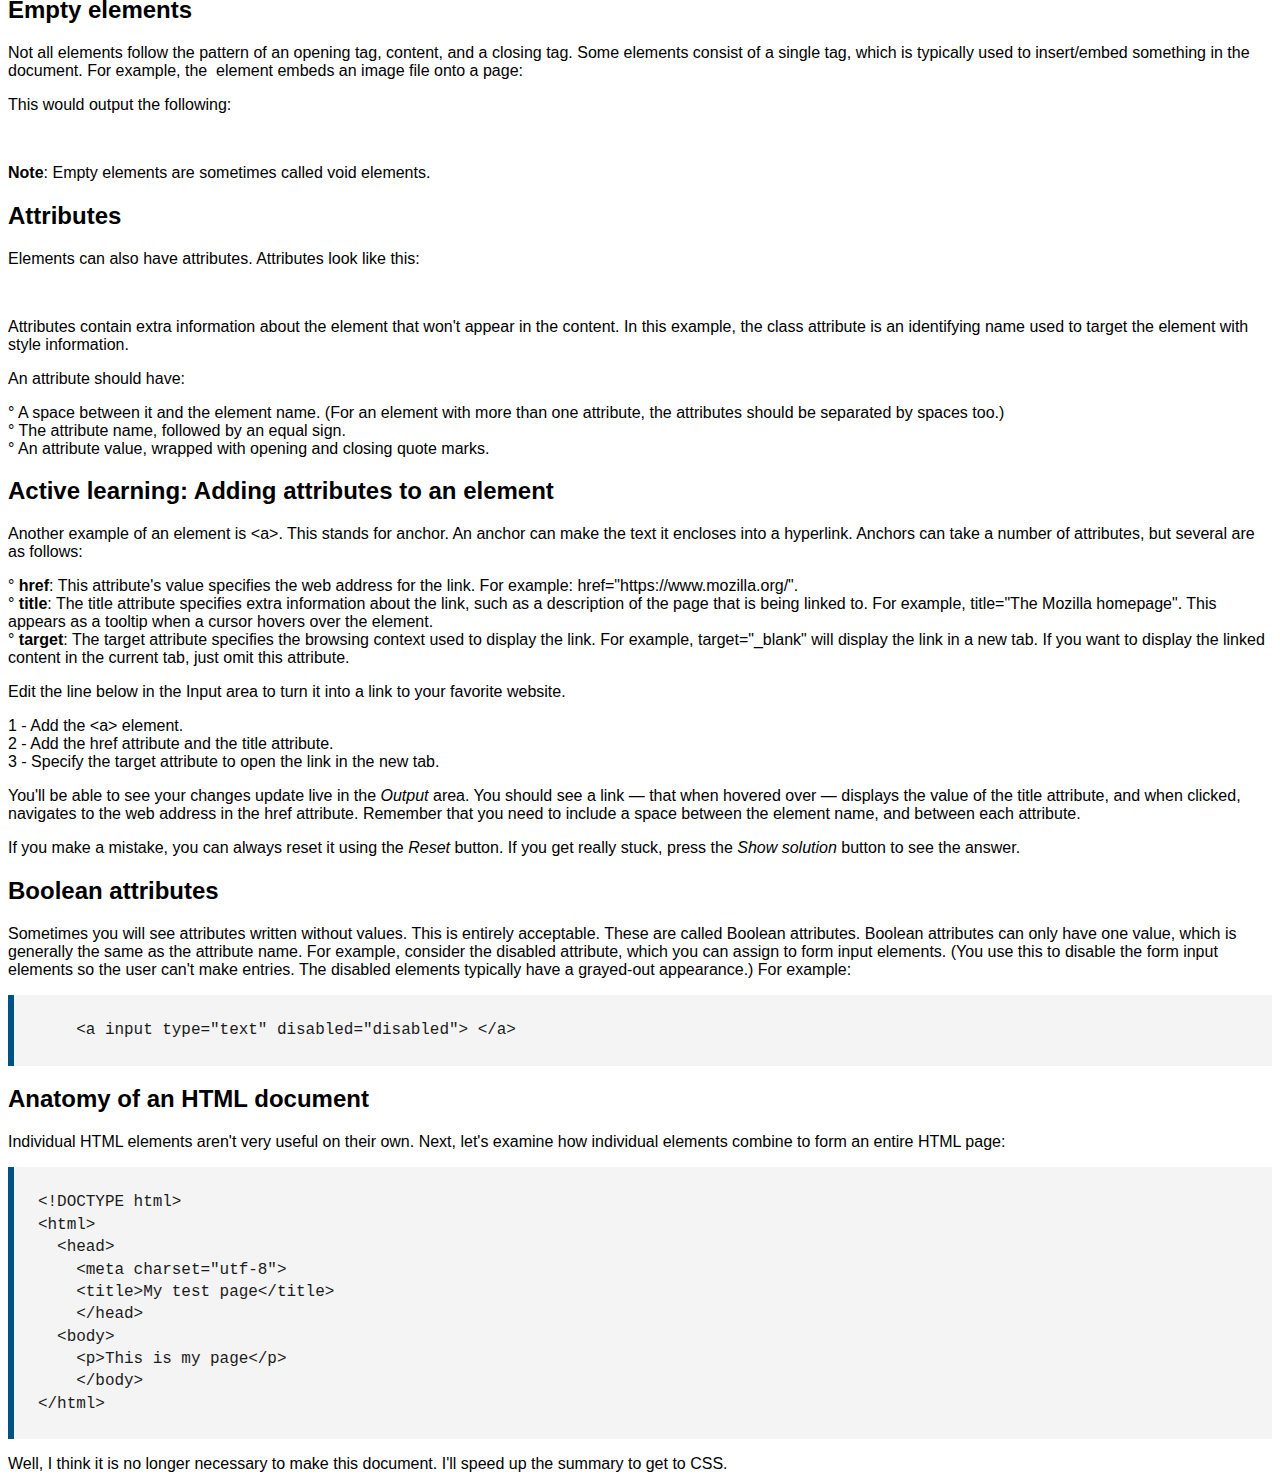
==== commit 1d86efb0: "index.html -> finished | Next Step: CSS Studies" ====
--- a/code/index.html
+++ b/code/index.html
@@ -130,5 +130,24 @@
     &lt;a input type="text" disabled="disabled"&gt; &lt;/a&gt;
 </pre>
 
+<h2>Anatomy of an HTML document</h2>
+
+<p>Individual HTML elements aren't very useful on their own. Next, let's examine how individual elements combine to form an entire HTML page:</p>
+
+<pre class="no-translate">
+&lt;!DOCTYPE html&gt;
+&lt;html&gt;
+  &lt;head&gt;
+    &lt;meta charset="utf-8"&gt;
+    &lt;title&gt;My test page&lt;/title&gt;
+    &lt;/head&gt;
+  &lt;body&gt;
+    &lt;p&gt;This is my page&lt;/p&gt;
+    &lt;/body&gt;
+&lt;/html&gt;
+</pre>
+
+<comment>Well, I think it is no longer necessary to make this document. I'll speed up the summary to get to CSS.</comment>
+
 </body>
 </html>